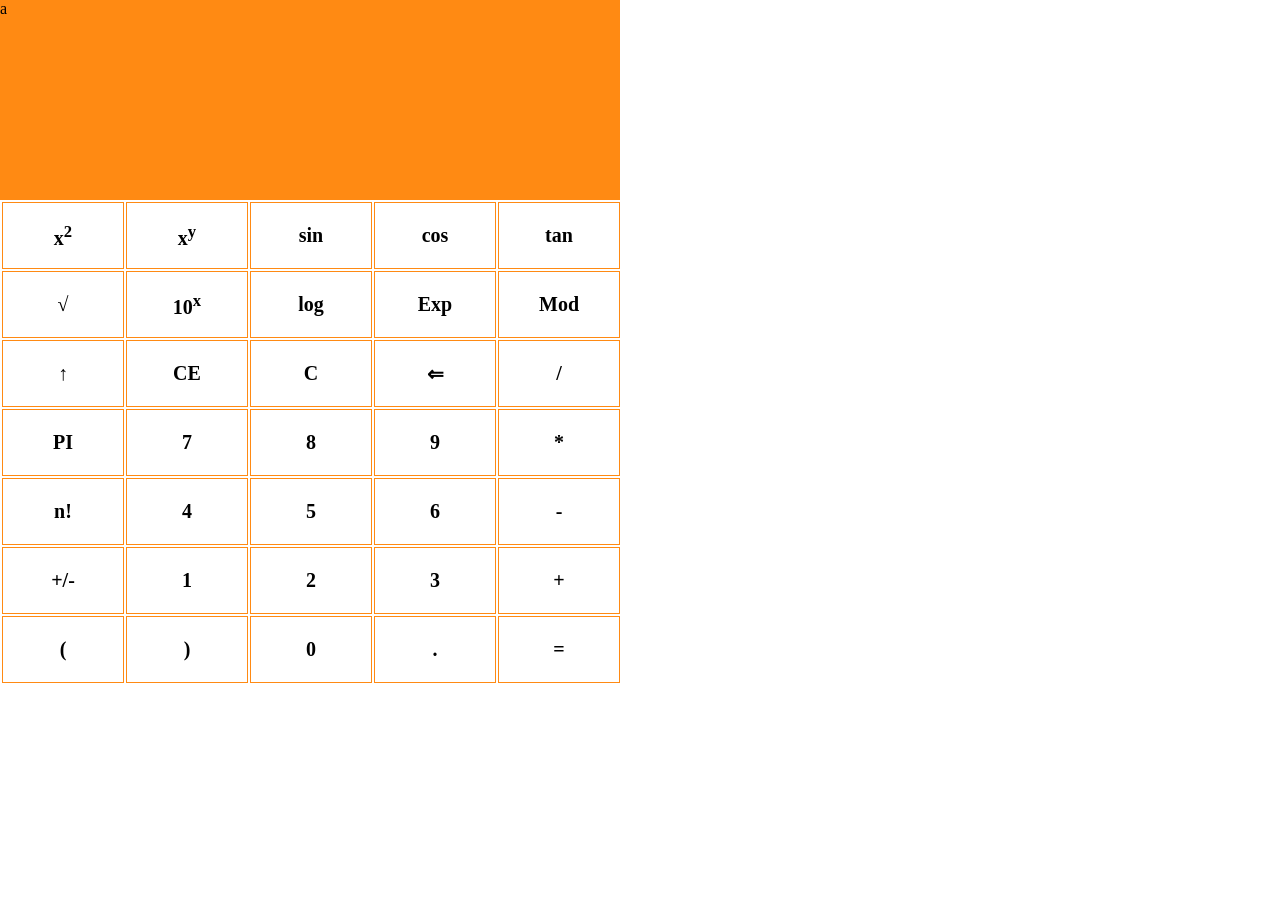
==== default/Calculator.html @ c7f0604b "add file" ====
<!DOCTYPE html>
<html lang="en">
<head>
    <meta charset="UTF-8">
    <title>Title</title>
    <link rel="stylesheet" href="css/calculator.css">
</head>
<body>
<div id="calculate">

</div>
<table>
    <tr>
        <td>x<sup>2</sup></td>
        <td>x<sup>y</sup></td>
        <td>sin</td>
        <td>cos</td>
        <td>tan</td>
    </tr>
    <tr>
        <td>&radic;</td>
        <td>10<sup>x</sup></td>
        <td>log</td>
        <td>Exp</td>
        <td>Mod</td>
    </tr>
    <tr>
        <td>&uarr;</td>
        <td>CE</td>
        <td>C</td>
        <td>&lArr;</td>
        <td>/</td>
    </tr>
    <tr>
        <td>PI</td>
        <td class="num">7</td>
        <td class="num">8</td>
        <td class="num">9</td>
        <td>*</td>
    </tr>
    <tr>
        <td>n!</td>
        <td class="num">4</td>
        <td class="num">5</td>
        <td class="num">6</td>
        <td>-</td>
    </tr>
    <tr>
        <td>+/-</td>
        <td class="num">1</td>
        <td class="num">2</td>
        <td class="num">3</td>
        <td>+</td>
    </tr>
    <tr>
        <td>(</td>
        <td>)</td>
        <td class="num">0</td>
        <td>.</td>
        <td>=</td>
    </tr>
</table>
<script src="js/calculator.js"></script>

</body>
</html>
---- default/css/calculator.css ----
*{
    margin: 0;
    padding: 0;
}
body{
    margin: 0 auto;
}
#calculate{
    width: 620px;
    height: 200px;
    background: #ff8a13;
}
td{
    width: 120px;
    height: 65px;
    border: 1px solid #ff8a13;
    font-size: 20px;
    font-weight: bold;

    text-align: center;
}
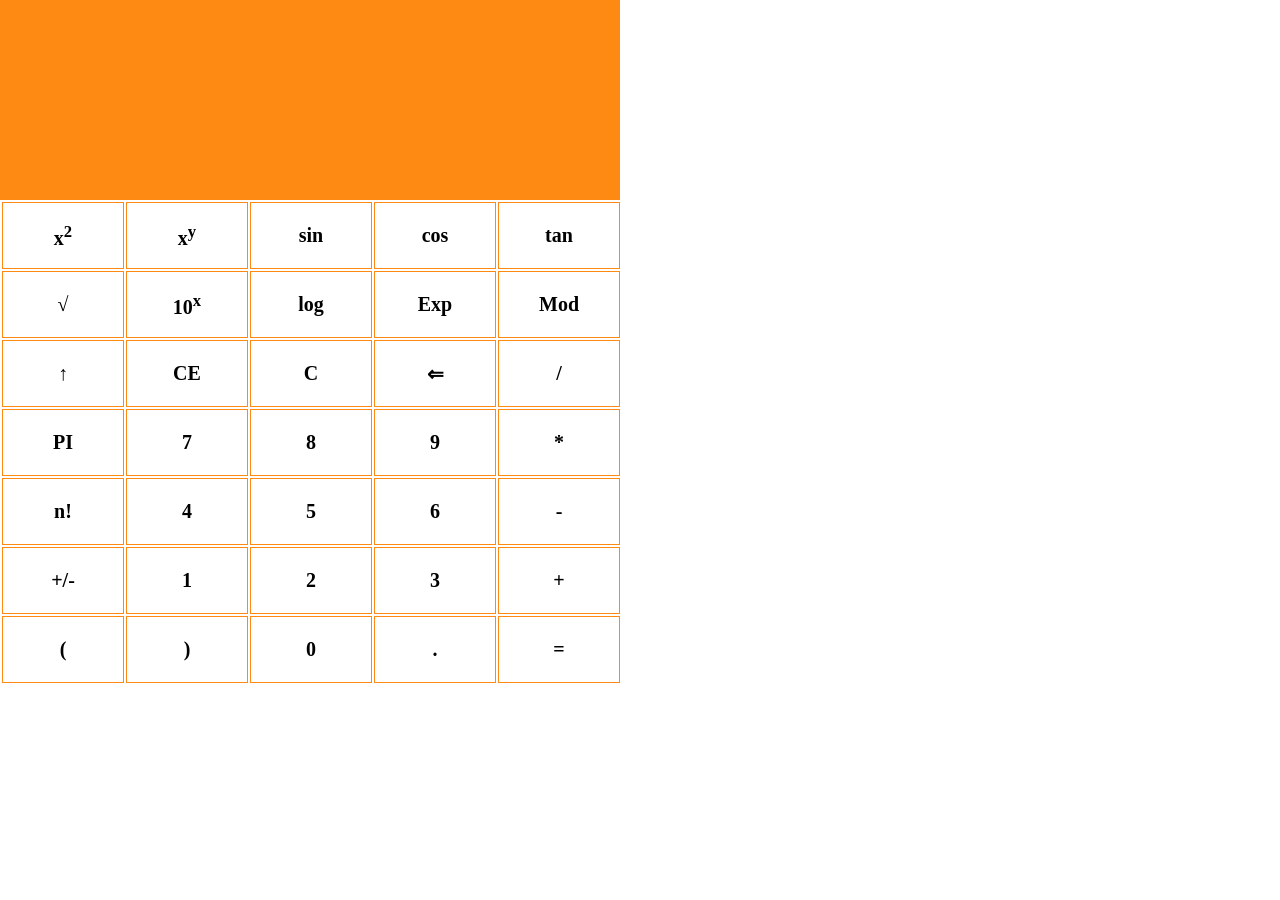
==== commit 210619cc: "calculate modify" ====
--- a/default/Calculator.html
+++ b/default/Calculator.html
@@ -9,7 +9,7 @@
 <div id="calculate">
 
 </div>
-<table>
+<table style="cursor: pointer;">
     <tr>
         <td>x<sup>2</sup></td>
         <td>x<sup>y</sup></td>
@@ -27,7 +27,7 @@
     <tr>
         <td>&uarr;</td>
         <td>CE</td>
-        <td>C</td>
+        <td id="deleteAll">C</td>
         <td>&lArr;</td>
         <td>/</td>
     </tr>
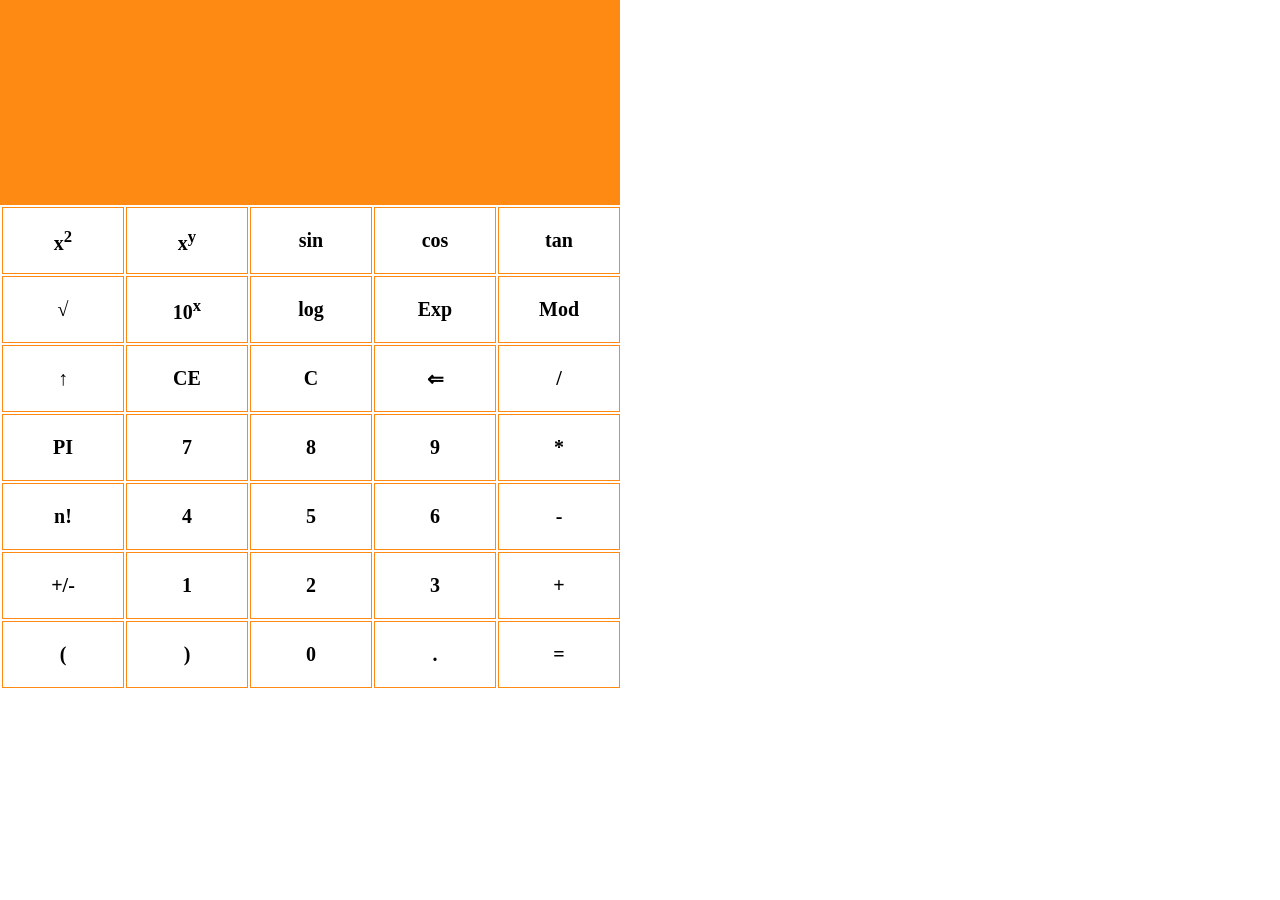
==== commit 186be886: "modify-login,calculate" ====
--- a/default/Calculator.html
+++ b/default/Calculator.html
@@ -21,14 +21,17 @@
         <td>&radic;</td>
         <td>10<sup>x</sup></td>
         <td>log</td>
+        <!--exp为10的幂-->
         <td>Exp</td>
         <td>Mod</td>
     </tr>
     <tr>
         <td>&uarr;</td>
+        <!--ce清除一一次的结果-->
         <td>CE</td>
         <td id="deleteAll">C</td>
-        <td>&lArr;</td>
+        <!--清除一个字符-->
+        <td id="deleteSignal">&lArr;</td>
         <td>/</td>
     </tr>
     <tr>
@@ -39,6 +42,7 @@
         <td>*</td>
     </tr>
     <tr>
+        <!--求阶乘-->
         <td>n!</td>
         <td class="num">4</td>
         <td class="num">5</td>
@@ -46,6 +50,7 @@
         <td>-</td>
     </tr>
     <tr>
+        <!--取正负-->
         <td>+/-</td>
         <td class="num">1</td>
         <td class="num">2</td>
@@ -61,6 +66,5 @@
     </tr>
 </table>
 <script src="js/calculator.js"></script>
-
 </body>
 </html>
--- a/default/css/calculator.css
+++ b/default/css/calculator.css
@@ -9,6 +9,7 @@
     width: 620px;
     height: 200px;
     background: #ff8a13;
+    padding-top: 5px;
 }
 td{
     width: 120px;
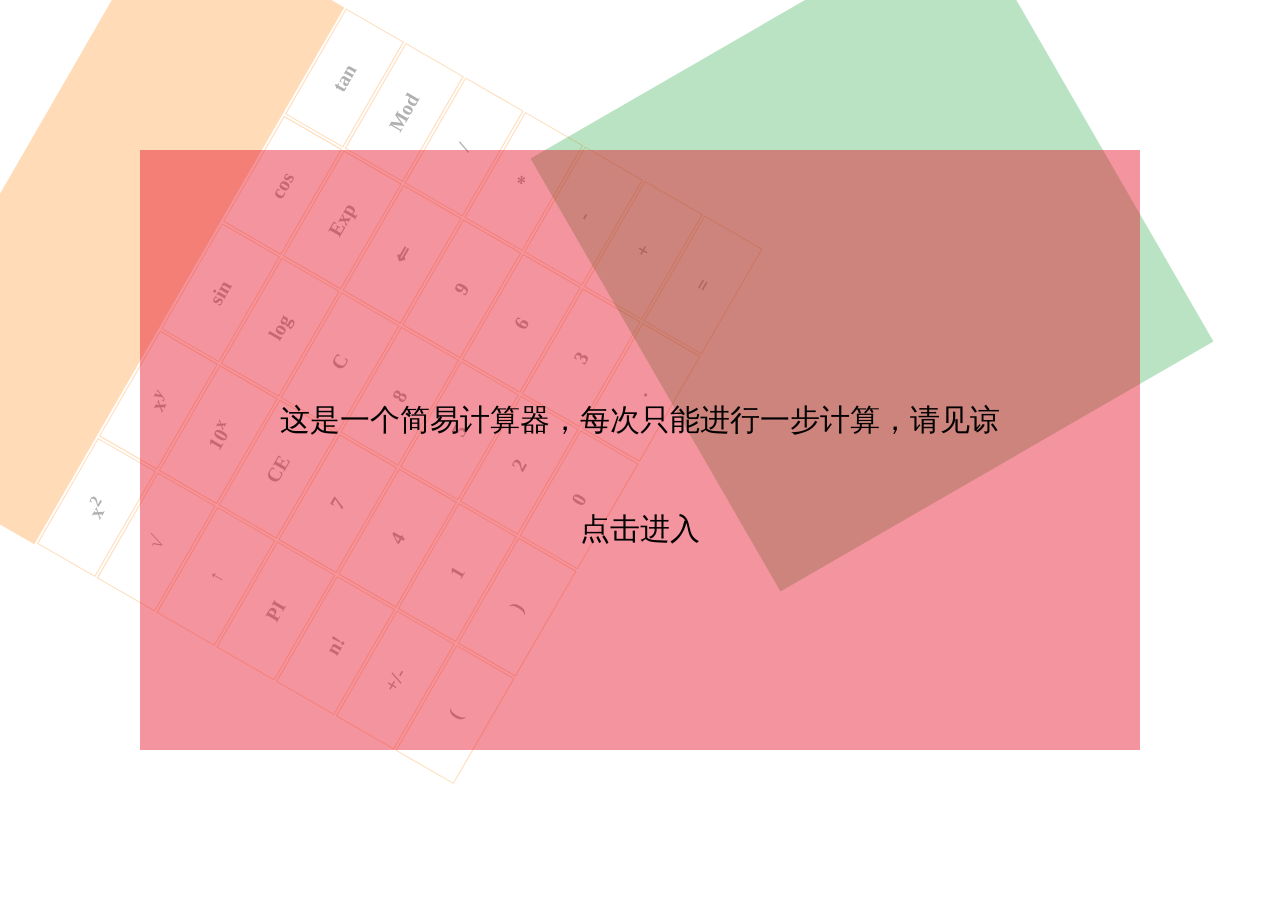
==== commit 5b549520: "nothing" ====
--- a/default/Calculator.html
+++ b/default/Calculator.html
@@ -6,65 +6,74 @@
     <link rel="stylesheet" href="css/calculator.css">
 </head>
 <body>
-<div id="calculate">
+<section>
+    <div id="calculate">
 
-</div>
-<table style="cursor: pointer;">
-    <tr>
-        <td>x<sup>2</sup></td>
-        <td>x<sup>y</sup></td>
-        <td>sin</td>
-        <td>cos</td>
-        <td>tan</td>
-    </tr>
-    <tr>
-        <td>&radic;</td>
-        <td>10<sup>x</sup></td>
-        <td>log</td>
-        <!--exp为10的幂-->
-        <td>Exp</td>
-        <td>Mod</td>
-    </tr>
-    <tr>
-        <td>&uarr;</td>
-        <!--ce清除一一次的结果-->
-        <td>CE</td>
-        <td id="deleteAll">C</td>
-        <!--清除一个字符-->
-        <td id="deleteSignal">&lArr;</td>
-        <td>/</td>
-    </tr>
-    <tr>
-        <td>PI</td>
-        <td class="num">7</td>
-        <td class="num">8</td>
-        <td class="num">9</td>
-        <td>*</td>
-    </tr>
-    <tr>
-        <!--求阶乘-->
-        <td>n!</td>
-        <td class="num">4</td>
-        <td class="num">5</td>
-        <td class="num">6</td>
-        <td>-</td>
-    </tr>
-    <tr>
-        <!--取正负-->
-        <td>+/-</td>
-        <td class="num">1</td>
-        <td class="num">2</td>
-        <td class="num">3</td>
-        <td>+</td>
-    </tr>
-    <tr>
-        <td>(</td>
-        <td>)</td>
-        <td class="num">0</td>
-        <td>.</td>
-        <td>=</td>
-    </tr>
-</table>
+    </div>
+    <table style="cursor: pointer;">
+        <tr>
+            <td>x<sup>2</sup></td>
+            <td>x<sup>y</sup></td>
+            <td>sin</td>
+            <td>cos</td>
+            <td>tan</td>
+        </tr>
+        <tr>
+            <td>&radic;</td>
+            <td>10<sup>x</sup></td>
+            <td>log</td>
+            <!--exp为10的幂-->
+            <td>Exp</td>
+            <td>Mod</td>
+        </tr>
+        <tr>
+            <td>&uarr;</td>
+            <!--ce清除一一次的结果-->
+            <td>CE</td>
+            <td id="deleteAll">C</td>
+            <!--清除一个字符-->
+            <td id="deleteSignal">&lArr;</td>
+            <td>/</td>
+        </tr>
+        <tr>
+            <td>PI</td>
+            <td class="num">7</td>
+            <td class="num">8</td>
+            <td class="num">9</td>
+            <td>*</td>
+        </tr>
+        <tr>
+            <!--求阶乘-->
+            <td>n!</td>
+            <td class="num">4</td>
+            <td class="num">5</td>
+            <td class="num">6</td>
+            <td>-</td>
+        </tr>
+        <tr>
+            <!--取正负-->
+            <td>+/-</td>
+            <td class="num">1</td>
+            <td class="num">2</td>
+            <td class="num">3</td>
+            <td>+</td>
+        </tr>
+        <tr>
+            <td>(</td>
+            <td>)</td>
+            <td class="num">0</td>
+            <td>.</td>
+            <td>=</td>
+        </tr>
+    </table>
+</section>
+<aside>结果</aside>
+<!--提示-->
+<p id="prompt">
+    <span>这是一个简易计算器，每次只能进行一步计算，请见谅</span>
+    <br><br><br>
+    <span>点击进入</span>
+</p>
 <script src="js/calculator.js"></script>
 </body>
 </html>
--- a/default/css/calculator.css
+++ b/default/css/calculator.css
@@ -5,12 +5,27 @@
 body{
     margin: 0 auto;
 }
+section,aside {
+    float: left;
+    opacity: 0.3;
+}
+section{
+    transform: rotate(-60deg);
+}
+aside{
+    width: 500px;
+    height: 500px;
+    background: #17a439;
+    transform: rotate(60deg);
+}
 #calculate{
     width: 620px;
     height: 200px;
     background: #ff8a13;
     padding-top: 5px;
 }
+
+
 td{
     width: 120px;
     height: 65px;
@@ -19,4 +34,25 @@
     font-weight: bold;
 
     text-align: center;
+}
+
+#prompt {
+    box-sizing: content-box;
+    width: 1000px;
+    height: 350px;
+    text-align: center;
+    font-size: 30px;
+    padding-top: 250px;
+    /*相对父元素居中*/
+    position: absolute;
+    top: 50%;
+    left: 50%;
+    transform: translate(-50%,-50%);
+
+    z-index: 9999;
+    background: rgba(229, 0, 28, 0.42);
+}
+
+.prompt {
+    display: none;
 }
